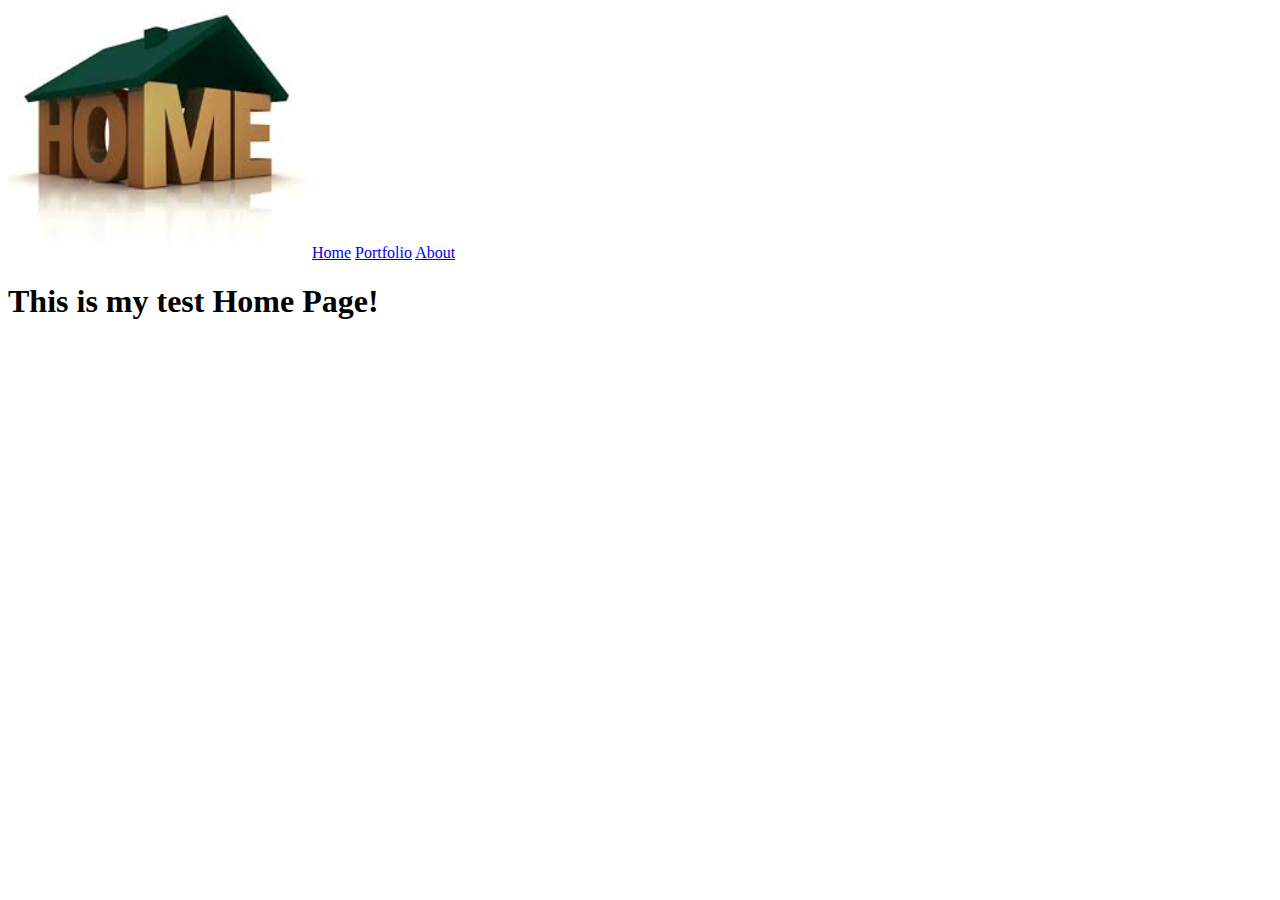
==== My_Website/index.html @ 028c1de5 "initial commit" ====
<!doctype html>
<html lang="en">
  <head>
    <meta charset="utf-8">
    <title>Home</title>
  </head>
  <body>
    <img src="images/home.jpg" height="250">
    <a href="index.html">Home</a>
    <a href="portfolio.html">Portfolio</a>
    <a href="about.html">About</a>
    <h1>This is my test Home Page!</h1>
  </body>
</html>
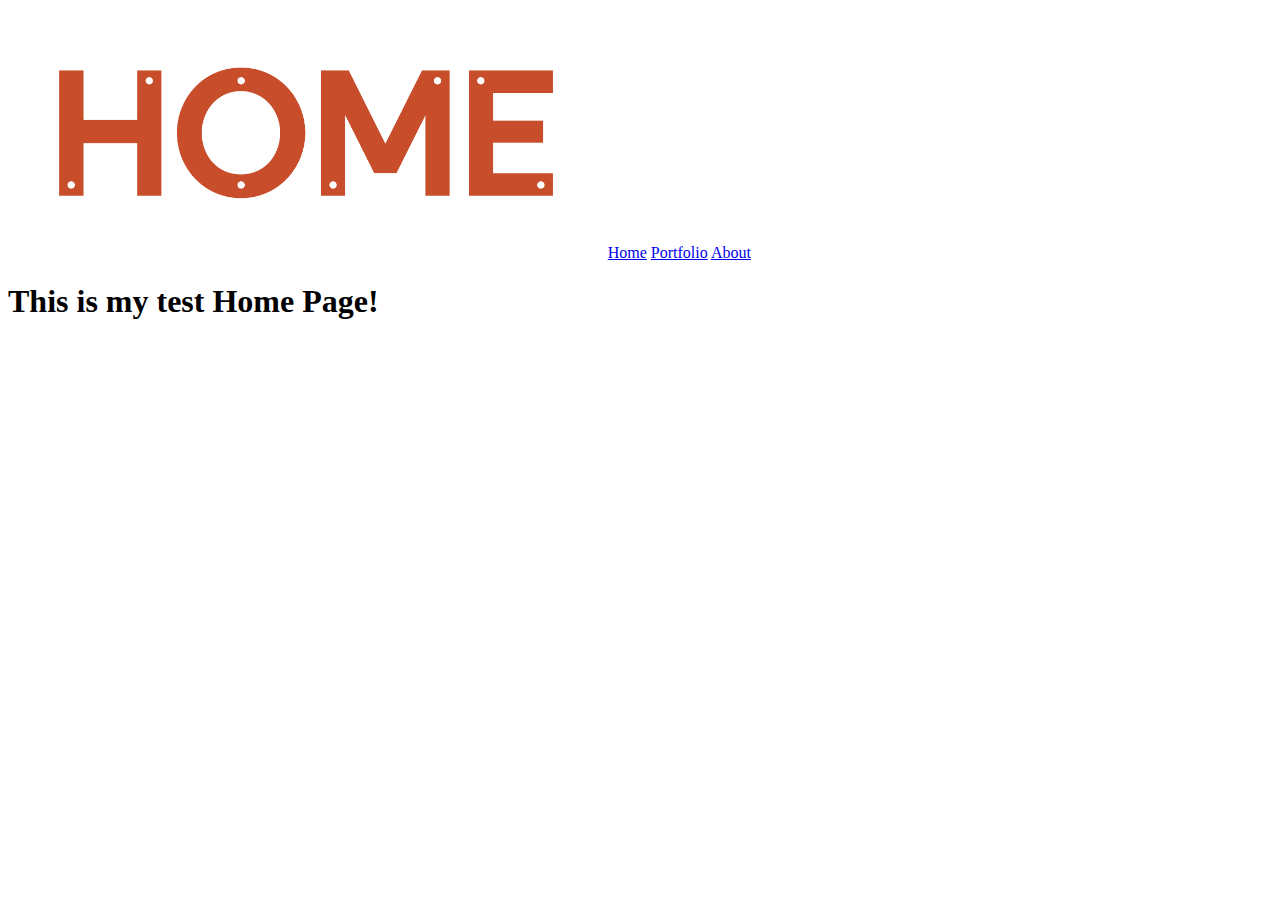
==== commit 75817e2f: "updated picture" ====
--- a/My_Website/index.html
+++ b/My_Website/index.html
@@ -5,7 +5,7 @@
     <title>Home</title>
   </head>
   <body>
-    <img src="images/home.jpg" height="250">
+    <img src="images/home2.jpg" height="250">
     <a href="index.html">Home</a>
     <a href="portfolio.html">Portfolio</a>
     <a href="about.html">About</a>
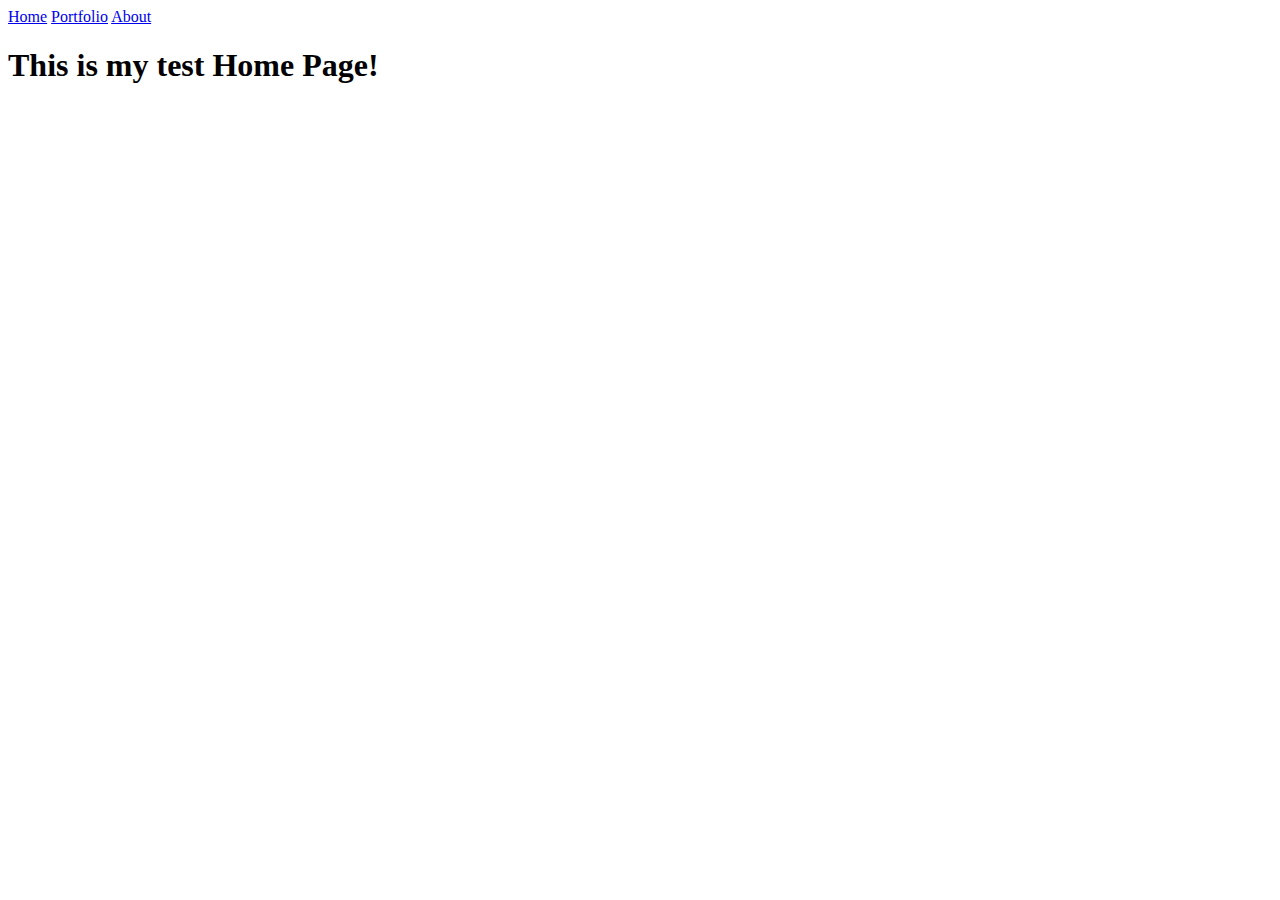
==== commit eeed881e: "Added Css" ====
--- a/My_Website/index.html
+++ b/My_Website/index.html
@@ -5,10 +5,11 @@
     <title>Home</title>
   </head>
   <body>
-    <img src="images/home2.jpg" height="250">
-    <a href="index.html">Home</a>
-    <a href="portfolio.html">Portfolio</a>
-    <a href="about.html">About</a>
+    <div class="link"> 
+      <a href="index.html">Home</a>
+      <a href="portfolio.html">Portfolio</a>
+      <a href="about.html">About</a>
+    </div>
     <h1>This is my test Home Page!</h1>
   </body>
 </html>
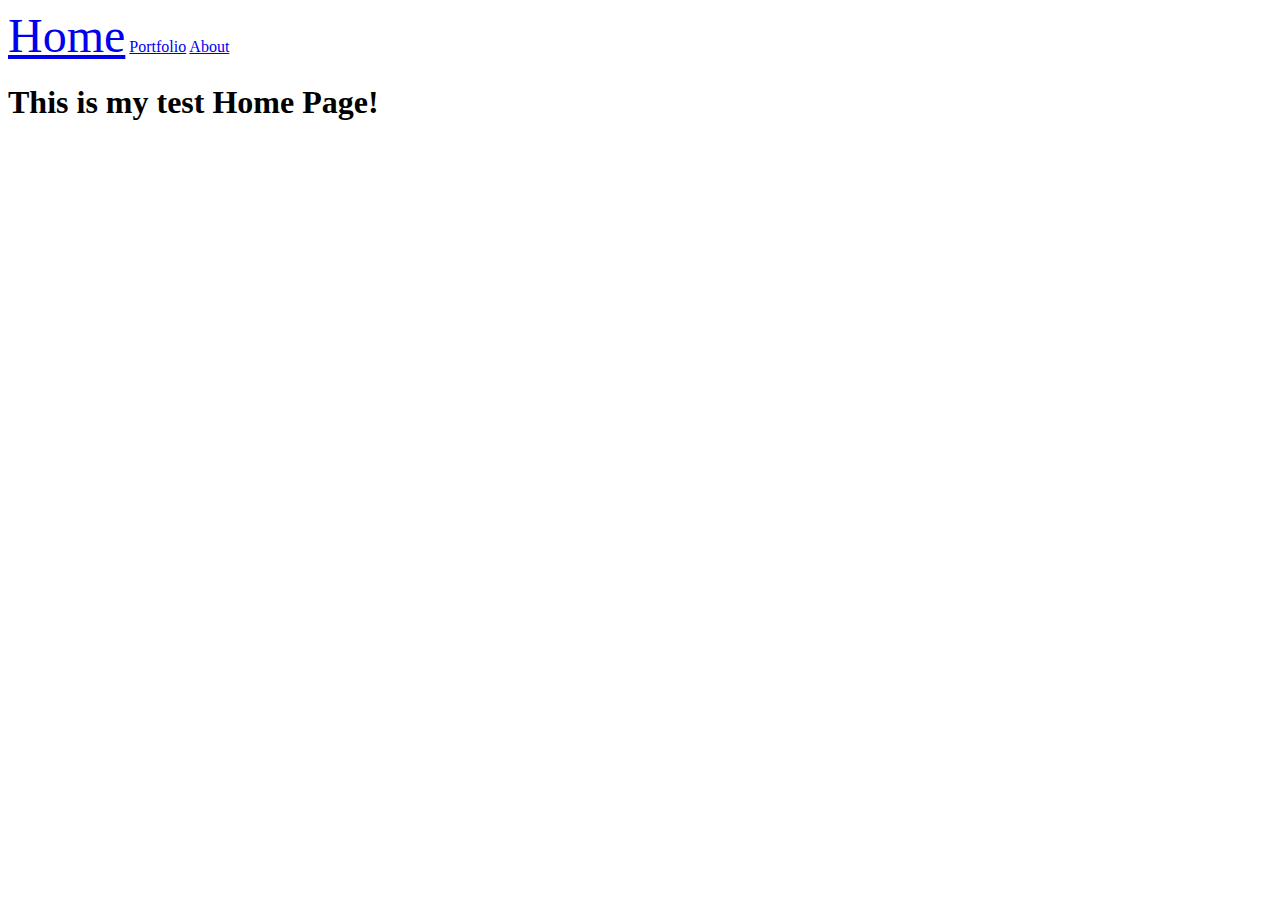
==== commit afa0ad60: "Format" ====
--- a/My_Website/index.html
+++ b/My_Website/index.html
@@ -6,7 +6,7 @@
   </head>
   <body>
     <div class="link"> 
-      <a href="index.html">Home</a>
+      <a style="font-family:Verdana;font-size:300%" href="index.html">Home</a>
       <a href="portfolio.html">Portfolio</a>
       <a href="about.html">About</a>
     </div>
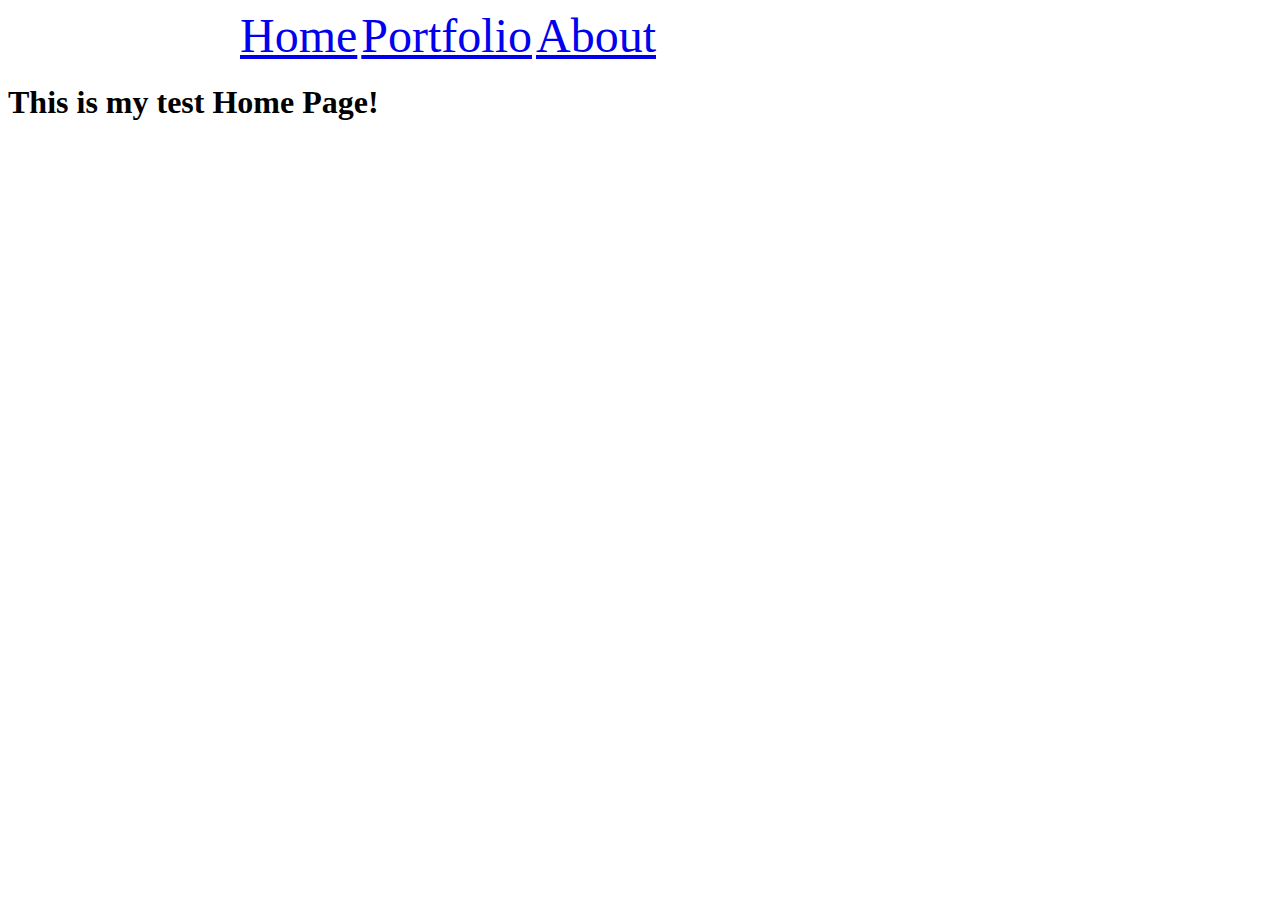
==== commit 1f960e51: "corrections" ====
--- a/My_Website/index.html
+++ b/My_Website/index.html
@@ -5,10 +5,10 @@
     <title>Home</title>
   </head>
   <body>
-    <div class="link"> 
-      <a style="font-family:Verdana;font-size:300%" href="index.html">Home</a>
-      <a href="portfolio.html">Portfolio</a>
-      <a href="about.html">About</a>
+    <div style="width:800px; margin:0 auto;" class="link"> 
+      <a style="font-family:Verdana;font-size:300%;text-decoration=none" href="index.html">Home</a>
+      <a style="font-family:Verdana;font-size:300%;text-decoration=none" href="portfolio.html">Portfolio</a>
+      <a style="font-family:Verdana;font-size:300%;text-decoration=none" href="about.html">About</a>
     </div>
     <h1>This is my test Home Page!</h1>
   </body>
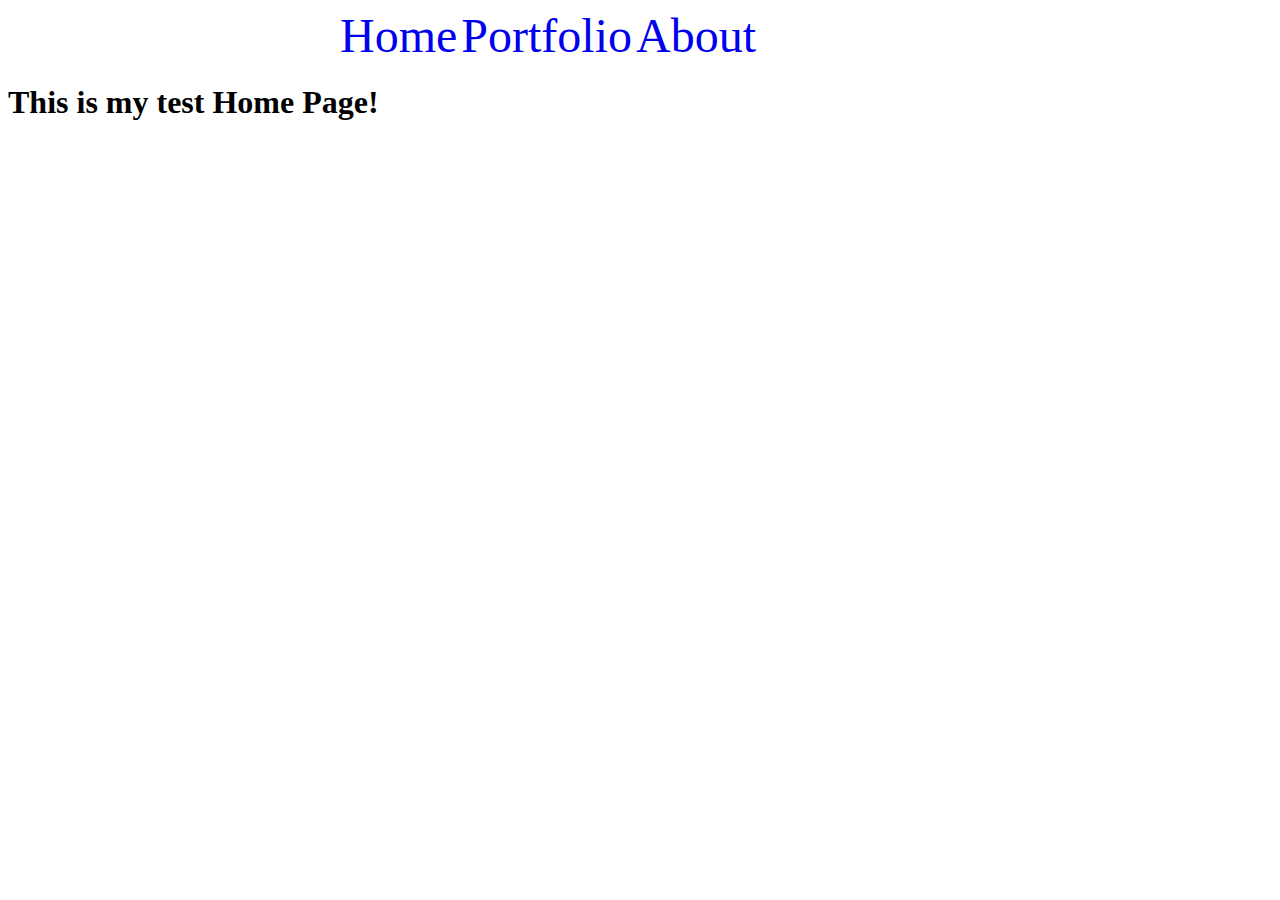
==== commit 1ad043db: "changed link" ====
--- a/My_Website/index.html
+++ b/My_Website/index.html
@@ -3,12 +3,15 @@
   <head>
     <meta charset="utf-8">
     <title>Home</title>
+    <style type="text/css">
+        .nounderline {text-decoration: none; }
+    </style>
   </head>
   <body>
-    <div style="width:800px; margin:0 auto;" class="link"> 
-      <a style="font-family:Verdana;font-size:300%;text-decoration=none" href="index.html">Home</a>
-      <a style="font-family:Verdana;font-size:300%;text-decoration=none" href="portfolio.html">Portfolio</a>
-      <a style="font-family:Verdana;font-size:300%;text-decoration=none" href="about.html">About</a>
+    <div style="width:600px; margin:0 auto;" class="link"> 
+      <a style="font-family:Verdana;font-size:300%;text-decoration=none" href="index.html" class="nounderline">Home</a>
+      <a style="font-family:Verdana;font-size:300%;text-decoration=none" href="portfolio.html" class="nounderline">Portfolio</a>
+      <a style="font-family:Verdana;font-size:300%;text-decoration=none" href="about.html" class="nounderline">About</a>
     </div>
     <h1>This is my test Home Page!</h1>
   </body>
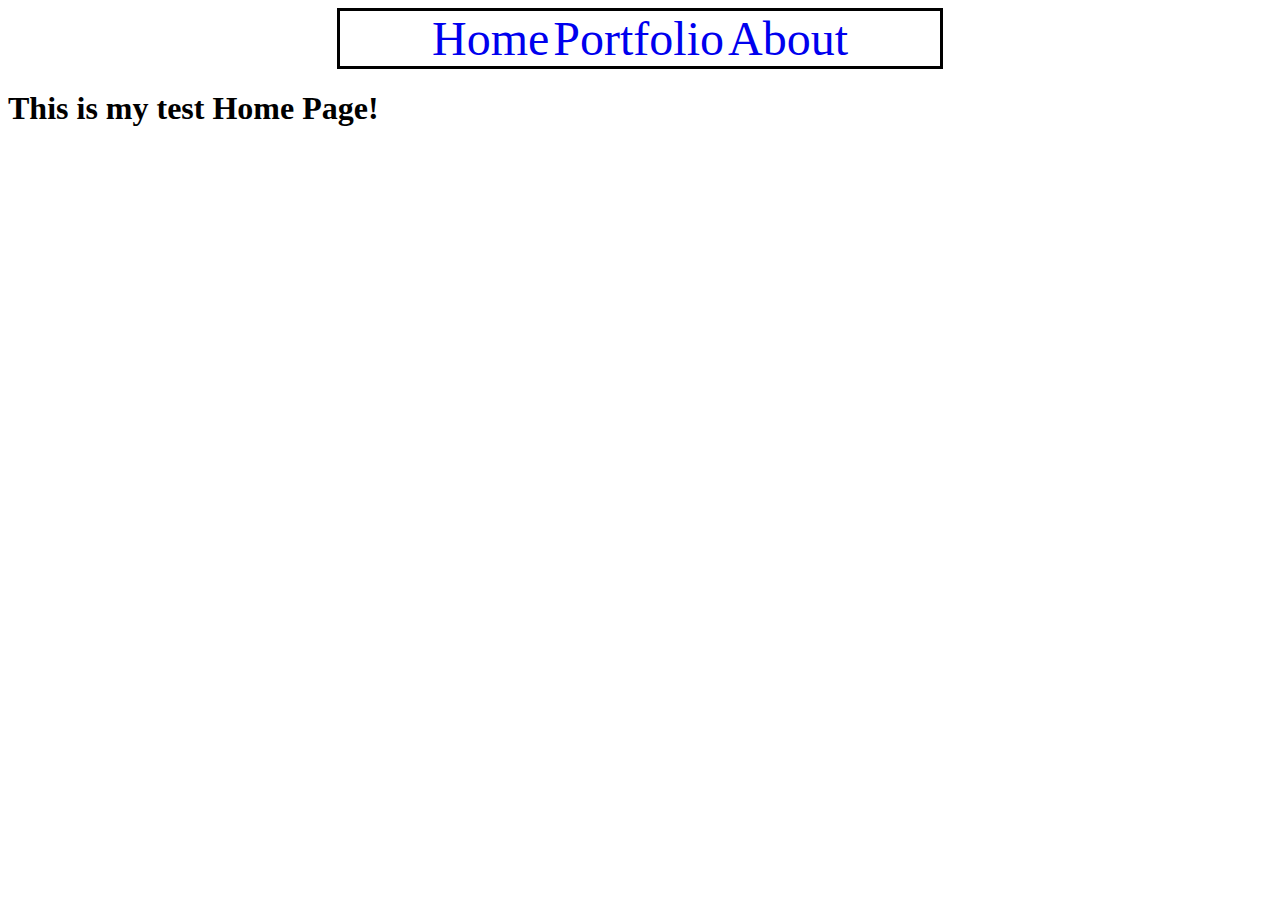
==== commit d2631e2f: "linked style sheet" ====
--- a/My_Website/index.html
+++ b/My_Website/index.html
@@ -2,6 +2,7 @@
 <html lang="en">
   <head>
     <meta charset="utf-8">
+    <link rel="stylesheet" type="text/css" href="stylesheet.css">
     <title>Home</title>
     <style type="text/css">
         .nounderline {text-decoration: none; }
--- a/My_Website/stylesheet.css
+++ b/My_Website/stylesheet.css
@@ -0,0 +1,24 @@
+.link
+  {
+   text-align:center;
+   border:solid;
+  }
+ 
+ a
+  {
+      text-decoration:none;
+  }
+  
+First
+  {
+      text-align:center;
+      color:Black;
+  }
+
+nounderline
+    {
+        Color:Black;
+        Padding:14px 25px;
+        display:inline-block;
+    }
+      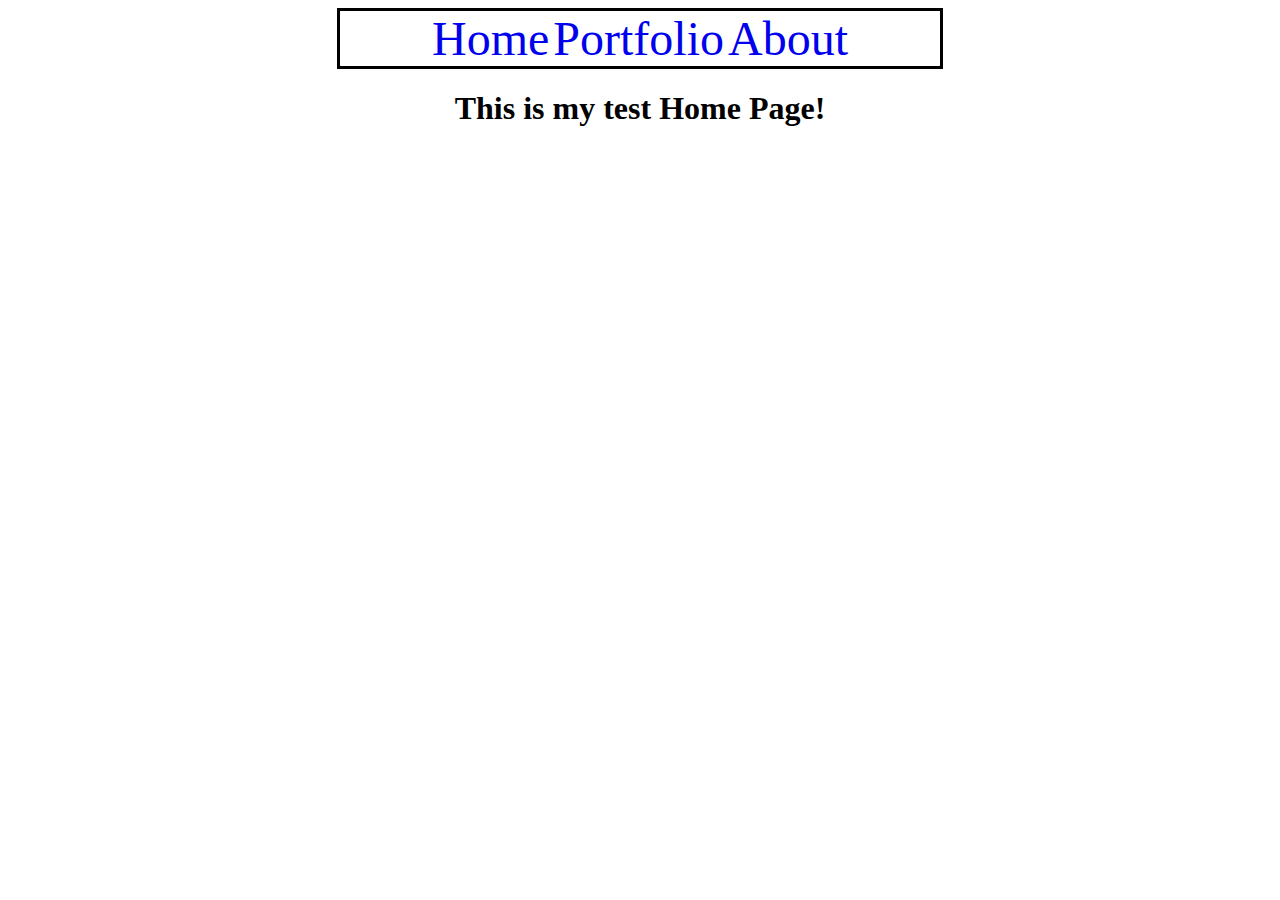
==== commit 67d6de9e: "changed headering" ====
--- a/My_Website/index.html
+++ b/My_Website/index.html
@@ -14,6 +14,6 @@
       <a style="font-family:Verdana;font-size:300%;text-decoration=none" href="portfolio.html" class="nounderline">Portfolio</a>
       <a style="font-family:Verdana;font-size:300%;text-decoration=none" href="about.html" class="nounderline">About</a>
     </div>
-    <h1>This is my test Home Page!</h1>
+    <h1 style=text-align:center;>This is my test Home Page!</h1>
   </body>
 </html>
--- a/My_Website/stylesheet.css
+++ b/My_Website/stylesheet.css
@@ -21,4 +21,9 @@
         Padding:14px 25px;
         display:inline-block;
     }
-      +      
+ab1
+    {
+        padding-left:100px;
+        padding-right:100px;
+    }